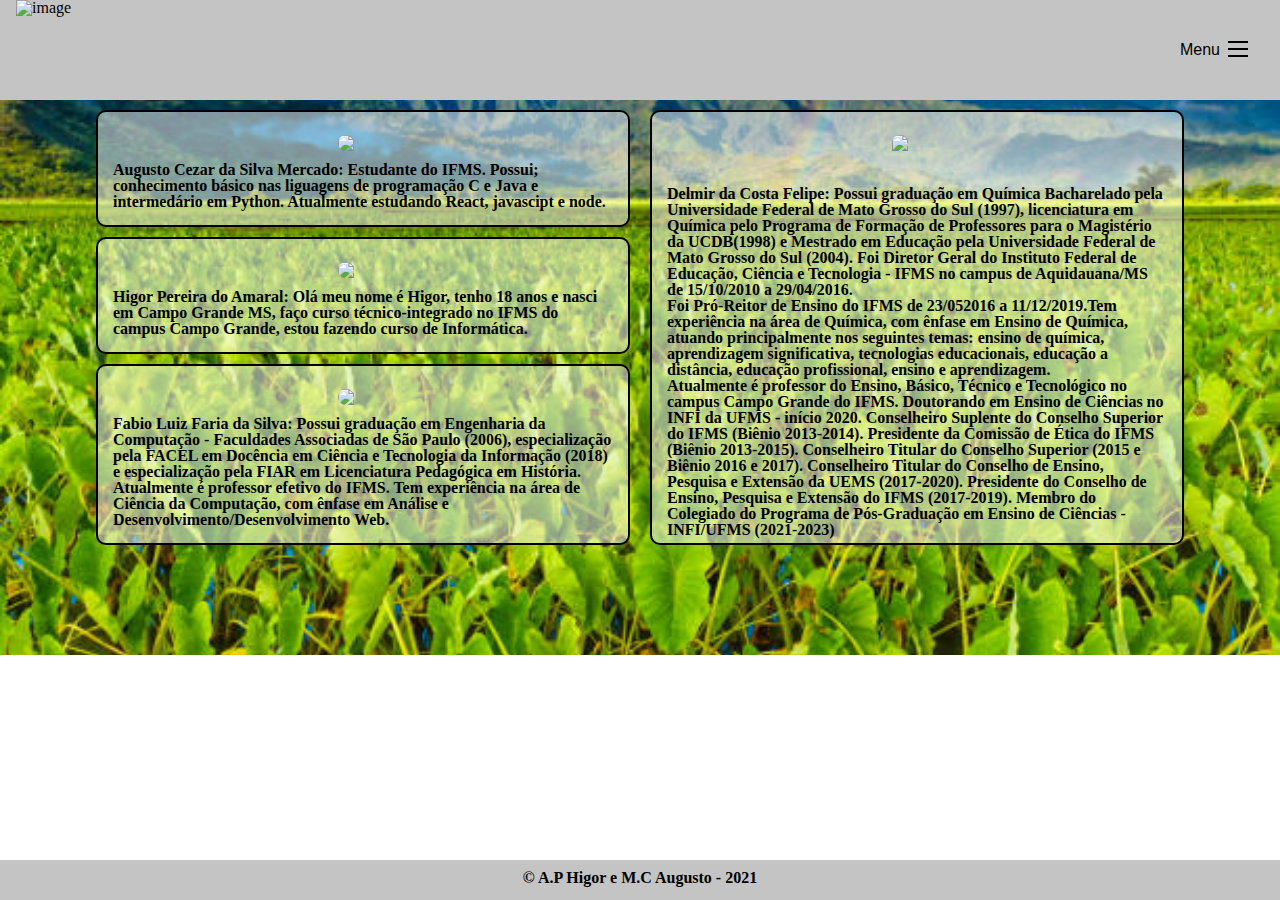
==== about_us.html @ 8e6f0c8b "commit final" ====
<!DOCTYPE html>
<html lang="en">
<head>
    <meta charset="UTF-8">
    <meta http-equiv="X-UA-Compatible" content="IE=edge">
    <meta name="viewport" content="width=device-width, initial-scale=1.0">
    <link rel="stylesheet" href="about_us.css"/>
    <link rel="stylesheet" href="./reset.css"/>
    <title>About us</title>
</head>
<body>
    <header id="header">
        <a id="logo" href="pag_inicial.html"><img class="logo-if" src="./imagens/logo_if_3.png" alt="image" height="100" width="250"align="left"/></a>
        <nav id="nav">
            <button aria-label="Abrir Menu" id="btn-mobile" aria-haspopup="true" aria-controls="menu" aria-expanded="false">Menu
                <span id="hamburger"></span>
            </button>
            <ul id="menu" role="menu">
                <li><a href="about_us.html">About Us</a></li>
                <li><a href="pag_inicial.html">Agrotóxicos</a></li>
                <li><a href="contato.html">Contato</a></li>
                <li><a><label><input type="checkbox" id="switch" />Dark Mode</label> </a></li>
            </ul>
        </nav>
    </header>
    <script src="./script.js"></script>
    <main class="fundo">
        <div class="container">
            <div>
                <div class="quadro">
                        <img src="./imagens/ft_Augusto.jpeg" class="img">
                    <p>
                        Augusto Cezar da Silva Mercado: Estudante do IFMS. Possui; conhecimento básico nas liguagens de programação C e Java e intermedário em Python. Atualmente estudando React, javascipt e node.
                    </p>
                </div>
                <div class="quadro">
                    <img src="./imagens/ft_Higor.png"class="img">
                    <p>
                        Higor Pereira do Amaral: Olá meu nome é Higor, tenho 18 anos e nasci em Campo Grande MS, faço curso técnico-integrado no IFMS do campus Campo Grande, estou fazendo curso de Informática.
                    </p>
                </div>
                <div class="quadro">
                    <img src="./imagens/Fabio.png"class="img">
                    <p>
                        Fabio Luiz Faria da Silva: Possui graduação em Engenharia da Computação - Faculdades Associadas de São Paulo (2006), especialização pela FACEL em Docência em Ciência e Tecnologia da Informação (2018) e especialização pela FIAR em Licenciatura Pedagógica em História. <br>
                        Atualmente é professor efetivo do IFMS. Tem experiência na área de Ciência da Computação, com ênfase em Análise e Desenvolvimento/Desenvolvimento Web.
                    </p>
                </div>
            </div>
            <div class="quadro">
                <img src="./imagens/Delmir.png"class="img">
                <p>
                    Delmir da Costa Felipe: Possui graduação em Química Bacharelado pela Universidade Federal de Mato Grosso do Sul (1997), licenciatura em Química pelo Programa de Formação de Professores para o Magistério da UCDB(1998) e Mestrado em Educação pela Universidade Federal de Mato Grosso do Sul (2004). Foi Diretor Geral do Instituto Federal de Educação, Ciência e Tecnologia - IFMS no campus de Aquidauana/MS de 15/10/2010 a 29/04/2016. <br>
                    Foi Pró-Reitor de Ensino do IFMS de 23/052016 a 11/12/2019.Tem experiência na área de Química, com ênfase em Ensino de Química, atuando principalmente nos seguintes temas: ensino de química, aprendizagem significativa, tecnologias educacionais, educação a distância, educação profissional, ensino e aprendizagem. <br>
                    Atualmente é professor do Ensino, Básico, Técnico e Tecnológico no campus Campo Grande do IFMS. Doutorando em Ensino de Ciências no INFI da UFMS - início 2020. Conselheiro Suplente do Conselho Superior do IFMS (Biênio 2013-2014). Presidente da Comissão de Ética do IFMS (Biênio 2013-2015). Conselheiro Titular do Conselho Superior (2015 e Biênio 2016 e 2017). Conselheiro Titular do Conselho de Ensino, Pesquisa e Extensão da UEMS (2017-2020). Presidente do Conselho de Ensino, Pesquisa e Extensão do IFMS (2017-2019). Membro do Colegiado do Programa de Pós-Graduação em Ensino de Ciências - INFI/UFMS (2021-2023)
                </p>
            </div>
        </div>
        
    </main>

    <footer class="rodape">
        &copy; A.P Higor e M.C Augusto - 2021
    </footer>
</body>
</html>
---- about_us.css ----
body,
ul {
    margin: 0px;
    padding: 0px;
}

:root{
  --body-color: black;
  --body-bg: url(pdf-prj.png) no-repeat center center;
  --rod-color: black;
  --rod-bg: rgb(196, 196, 196);
  --hed-bg: rgb(196, 196, 196);
  --hamb-color: black;
  --menu-bg:#b4b4b4;
  --menu-bb:rgba(0, 0, 0, 0.05);
  --quadro-bgc: rgba(255, 255, 255, 0.5);
}

.dark-mode:root{
  --body-color: rgb(228, 228, 228);
  --body-bg: url(fundo_dark.png) no-repeat center center;
  --rod-color: white;
  --rod-bg: black;
  --hed-bg: black;
  --hamb-color: white;
  --menu-bg:rgb(90, 90, 90);
  --menu-bb:rgba(206, 206, 206, 0.05);
  --quadro-bgc: rgba(2, 2, 10, 0.6);
}

body{
  color: var(--body-color);
  transition: .5s;
}

main{
    background: var(--body-bg);
    background-size: cover;
    height: 92vh;
    display: flex;
    flex-direction: column;
    justify-content: center;
    align-items: center;
    transition: .5s;
}


#switch {
  display: none;
  }
  
a {
    color: var(--body-color);
    text-decoration: none;
    font-family: Cambria, Cochin, Georgia, Times, 'Times New Roman', serif;
}

a:hover {
    background: rgb(165, 165, 165);
}

.fundo{
    height: 100%;
    width: 100%;
}

#header {
  box-sizing: border-box;
  height: 100px;
  padding: 1rem;
  display: flex;
  align-items: center;
  justify-content: space-between;
  background: var(--hed-bg);
}

#menu {
  display: flex;
  list-style: none;
  gap: 0.5rem;
}

#menu a {
  display: block;
  padding: 0.5rem;
}

#btn-mobile {
  display: none;
}
.rodape {
  font-family: Cambria, Cochin, Georgia, Times, 'Times New Roman', serif;
    background-color: var(--rod-bg);
    color: var(--rod-color);
    height: 30px;
    text-align: center;
    font-weight: bold;
    padding-top: 10px;
    bottom: 0px;
    position:fixed;
    width: 100%;
}

.titulo_sobre {
    text-align: center;
    font-size: 30px;
    font-weight: bold;
    padding: 10px;
}

.quadro {
    border: 2px solid;
    border-radius: 10px;
    background-color: var(--quadro-bgc);
    color: var(--body-color);
    font-weight: bold;
    padding: 15px;
    display: block;
    margin: 10px 10px;
    max-width: 500px;
    min-height: 50px;
    text-align: center;
}

.container {
    display: flex;
    justify-content: center;
    width: 100%;
    height: 100%;
    margin: 0 0 100px 0;
}

.img {
    min-width: 10%;
    min-height: 10%;
    max-height: 20%;
    max-width: 20%;
    margin: 0;
    padding: 0;
    align-items: flex-start;
    border-radius: 8px;
    margin: 8px;
}

p {
    text-align: left;
}


@media (max-width: 2000px) {
    #menu {
    display: block;
    position: absolute;
    width: 100%;
    top: 100px;
    right: 0px;
    background: var(--menu-bg);
    transition: 0.6s;
    z-index: 1000;
    height: 0px;
    visibility: hidden;
    overflow-y: hidden;
  }
  #nav.active #menu {
    height: calc(100vh - 100px);
    visibility: visible;
    overflow-y: auto;
  }
  #menu a {
    padding: 1rem 0;
    margin: 0 1rem;
    border-bottom: 2px solid var(--menu-bb);
  }
  #btn-mobile {
    display: flex;
    padding: 0.5rem 1rem;
    font-size: 1rem;
    border: none;
    background: none;
    cursor: pointer;
    gap: 0.5rem;
  }
  #hamburger {
    color: var(--hamb-color);
    border-top: 2px solid;
    width: 20px;
  }
  #hamburger::after,
  #hamburger::before {
    content: '';
    display: block;
    width: 20px;
    height: 2px;
    background: currentColor;
    margin-top: 5px;
    transition: 0.3s;
    position: relative;
  }
  #nav.active #hamburger {
    border-top-color: transparent;
  }
  #nav.active #hamburger::before {
    transform: rotate(135deg);
  }
  #nav.active #hamburger::after {
    transform: rotate(-135deg);
    top: -7px;
  }

}
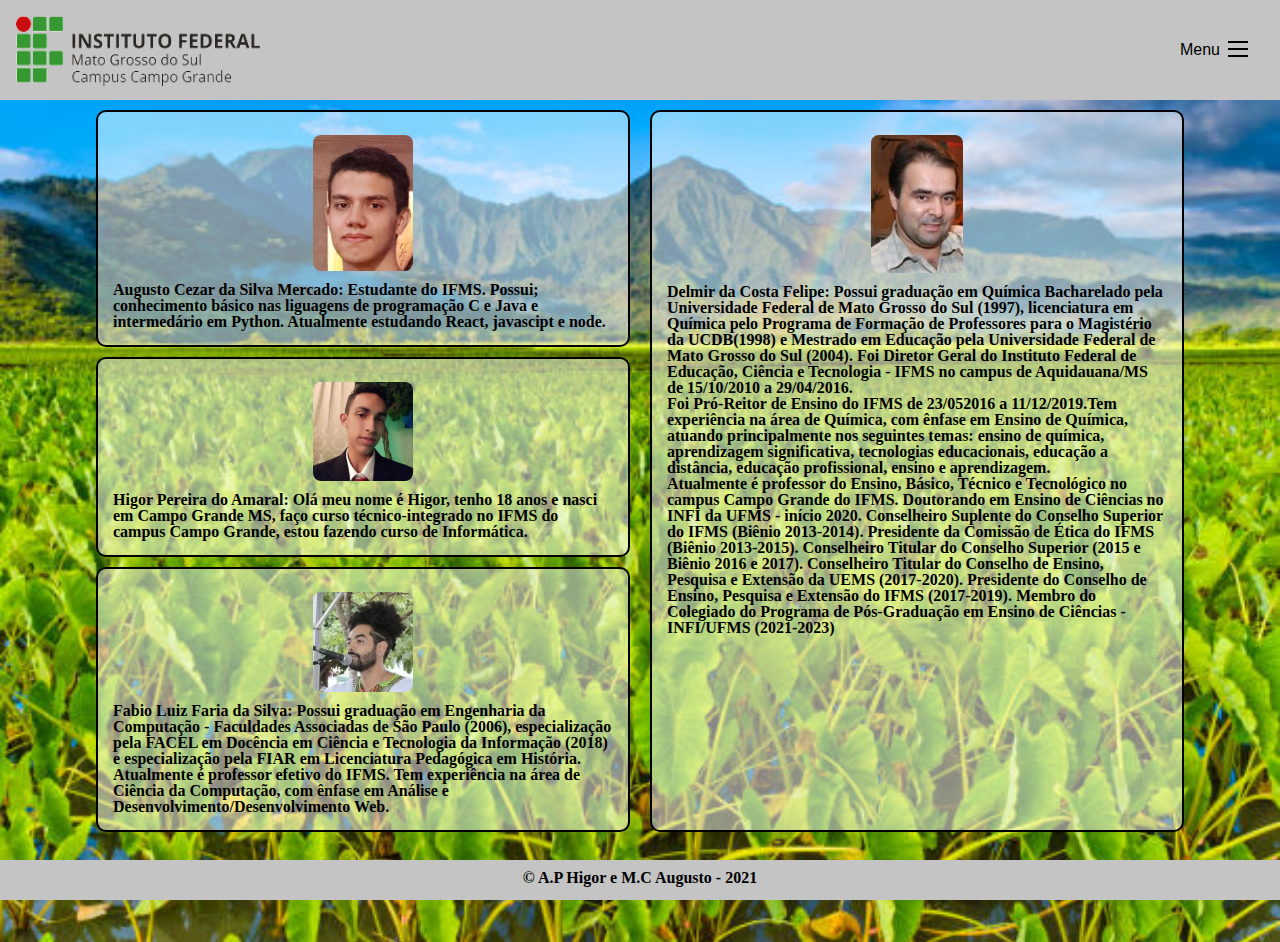
==== commit 9c575da6: "Update about_us.html" ====
--- a/about_us.html
+++ b/about_us.html
@@ -5,42 +5,42 @@
     <meta http-equiv="X-UA-Compatible" content="IE=edge">
     <meta name="viewport" content="width=device-width, initial-scale=1.0">
     <link rel="stylesheet" href="about_us.css"/>
-    <link rel="stylesheet" href="./reset.css"/>
+    <link rel="stylesheet" href="reset.css"/>
     <title>About us</title>
 </head>
 <body>
     <header id="header">
-        <a id="logo" href="pag_inicial.html"><img class="logo-if" src="./imagens/logo_if_3.png" alt="image" height="100" width="250"align="left"/></a>
+        <a id="logo" href="https://www.ifms.edu.br/"><img class="logo-if" src="logo_if_3.png" alt="image" height="100" width="250"align="left"/></a>
         <nav id="nav">
             <button aria-label="Abrir Menu" id="btn-mobile" aria-haspopup="true" aria-controls="menu" aria-expanded="false">Menu
                 <span id="hamburger"></span>
             </button>
             <ul id="menu" role="menu">
                 <li><a href="about_us.html">About Us</a></li>
-                <li><a href="pag_inicial.html">Agrotóxicos</a></li>
+                <li><a href="index.html">Agrotóxicos</a></li>
                 <li><a href="contato.html">Contato</a></li>
                 <li><a><label><input type="checkbox" id="switch" />Dark Mode</label> </a></li>
             </ul>
         </nav>
     </header>
-    <script src="./script.js"></script>
+    <script src="script.js"></script>
     <main class="fundo">
         <div class="container">
             <div>
                 <div class="quadro">
-                        <img src="./imagens/ft_Augusto.jpeg" class="img">
+                        <img src="ft_Augusto.jpeg" class="img">
                     <p>
                         Augusto Cezar da Silva Mercado: Estudante do IFMS. Possui; conhecimento básico nas liguagens de programação C e Java e intermedário em Python. Atualmente estudando React, javascipt e node.
                     </p>
                 </div>
                 <div class="quadro">
-                    <img src="./imagens/ft_Higor.png"class="img">
+                    <img src="ft_Higor.png"class="img">
                     <p>
                         Higor Pereira do Amaral: Olá meu nome é Higor, tenho 18 anos e nasci em Campo Grande MS, faço curso técnico-integrado no IFMS do campus Campo Grande, estou fazendo curso de Informática.
                     </p>
                 </div>
                 <div class="quadro">
-                    <img src="./imagens/Fabio.png"class="img">
+                    <img src="Fabio.png"class="img">
                     <p>
                         Fabio Luiz Faria da Silva: Possui graduação em Engenharia da Computação - Faculdades Associadas de São Paulo (2006), especialização pela FACEL em Docência em Ciência e Tecnologia da Informação (2018) e especialização pela FIAR em Licenciatura Pedagógica em História. <br>
                         Atualmente é professor efetivo do IFMS. Tem experiência na área de Ciência da Computação, com ênfase em Análise e Desenvolvimento/Desenvolvimento Web.
@@ -48,7 +48,7 @@
                 </div>
             </div>
             <div class="quadro">
-                <img src="./imagens/Delmir.png"class="img">
+                <img src="Delmir.png"class="img">
                 <p>
                     Delmir da Costa Felipe: Possui graduação em Química Bacharelado pela Universidade Federal de Mato Grosso do Sul (1997), licenciatura em Química pelo Programa de Formação de Professores para o Magistério da UCDB(1998) e Mestrado em Educação pela Universidade Federal de Mato Grosso do Sul (2004). Foi Diretor Geral do Instituto Federal de Educação, Ciência e Tecnologia - IFMS no campus de Aquidauana/MS de 15/10/2010 a 29/04/2016. <br>
                     Foi Pró-Reitor de Ensino do IFMS de 23/052016 a 11/12/2019.Tem experiência na área de Química, com ênfase em Ensino de Química, atuando principalmente nos seguintes temas: ensino de química, aprendizagem significativa, tecnologias educacionais, educação a distância, educação profissional, ensino e aprendizagem. <br>
